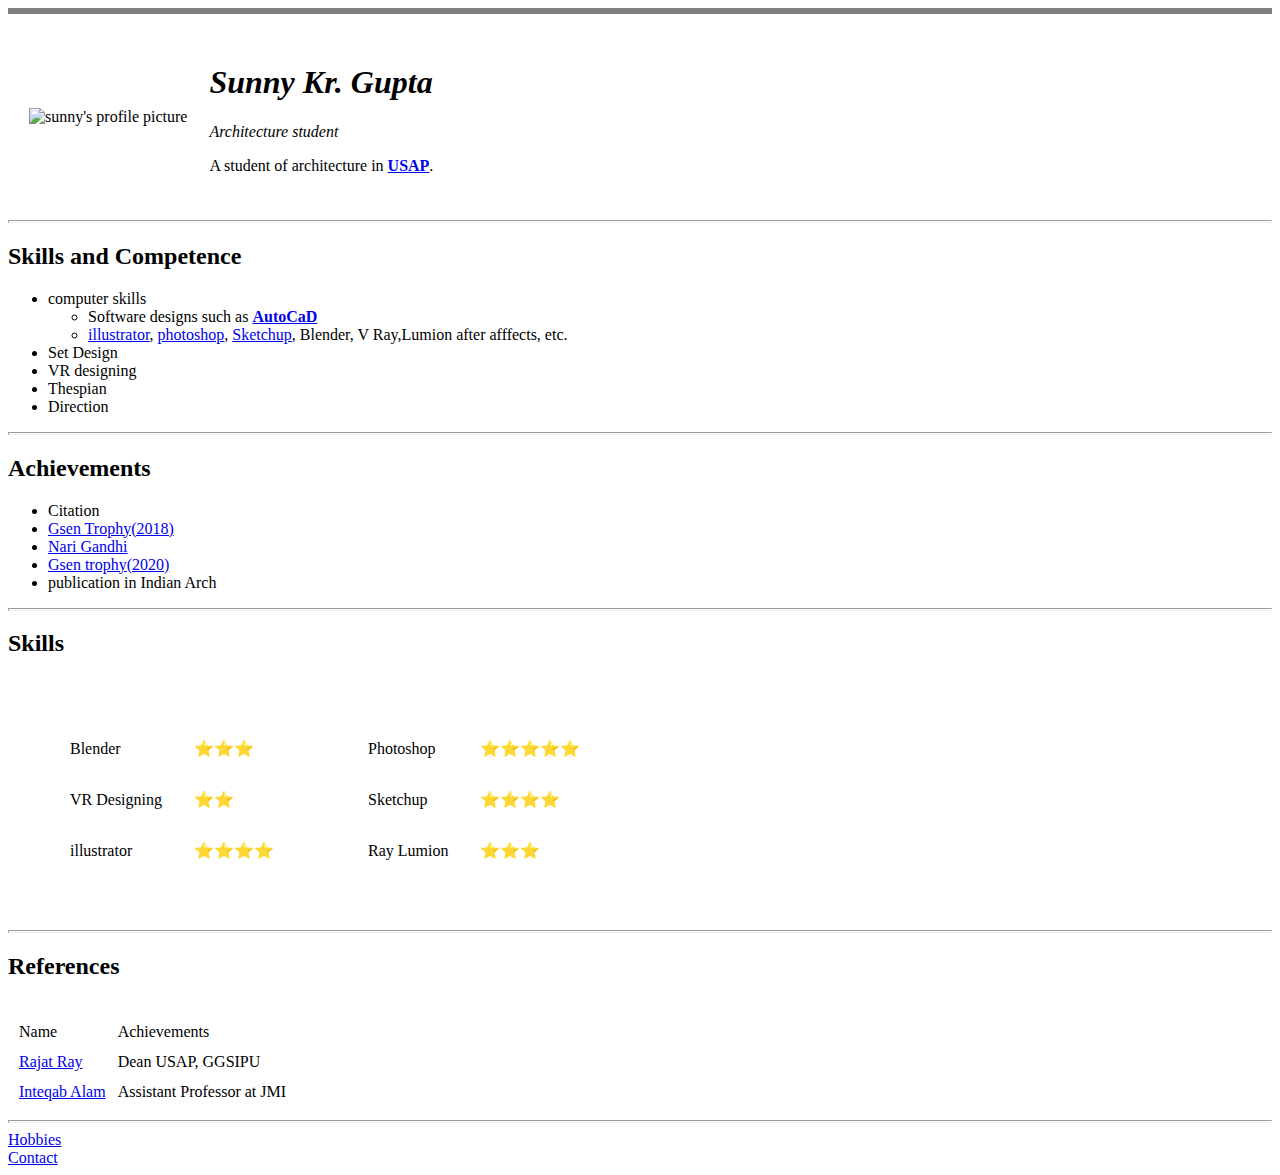
==== index.html @ 544b960a "fixed some issues" ====
<!DOCTYPE html>

<head>
  <meta charset="utf-8">
  <title>Prince's first file</title>
</head>

<body>
  <hr size="6" noshade>
  <table cellspacing="20">
    <tr>
      <td>
        <img src="sunny.png" width="300" alt="sunny's profile picture">
      </td>
      <td>
        <h1><b><em>Sunny Kr. Gupta</em></b></h1>
        <p><em>Architecture student</em></p>

        <p>A student of architecture in <strong><a href="http://www.ipu.ac.in/usap/">USAP</a></strong>. </p>
      </td>
    </tr>

  </table>


  <hr size="3">

  <h2>Skills and Competence</h2>
  <ul>
    <li>computer skills</li>
    <ul>
      <li>Software designs such as <strong><a href="https://www.autodesk.com/education/free-software/autocad">AutoCaD</a></strong></li>
      <li><a href="https://en.wikipedia.org/wiki/Adobe_Illustrator">illustrator</a>,
        <a href="https://www.photoshop.com/en">photoshop</a>, <a href="https://www.sketchup.com/">Sketchup</a>, Blender, V Ray,Lumion after afffects, etc.</li>
    </ul>
    <li>Set Design</li>
    <li>VR designing</li>
    <li>Thespian</li>
    <li>Direction</li>
  </ul>
  <hr size="3">
  <h2>Achievements</h2>
  <ul>
    <li>Citation</li>
    <li><a href="https://architexturez.net/doc/az-cf-186681">Gsen Trophy(2018)</a></li>
    <li><a href="http://nasatrophies.tripod.com/id10.html">Nari Gandhi</a></li>
    <li><a href="https://architexturez.net/doc/az-cf-186681">Gsen trophy(2020)</a></li>
    <li>publication in Indian Arch</li>
  </ul>
  <hr size="3">
  <h2>Skills</h2>
  <table cellspacing="30">
    <tr>
      <td><table cellspacing="30">
        <tr>
          <td>Blender</td>
          <td>⭐⭐⭐</td>
        </tr>
        <tr>
          <td>VR Designing</td>
          <td>⭐⭐</td>
        </tr>
        <tr>
          <td>illustrator</td>
          <td>⭐⭐⭐⭐</td>
        </tr>
      </table>
         </td>
         <td>  <table cellspacing="30">
             <tr>
               <td>Photoshop</td>
               <td>⭐⭐⭐⭐⭐</td>
             </tr>
             <tr>
               <td>Sketchup</td>
               <td>⭐⭐⭐⭐</td>
             </tr>
             <tr>
               <td>Ray Lumion</td>
               <td>⭐⭐⭐</td>
             </tr>
           </table></td>



    </tr>



  </table>

  <hr size="3">
  <h2>References</h2>
  <table cellspacing="10">
    <th>
      <tr>
        <td> Name </td>
        <td> Achievements</td>
      </tr>
    </th>
    <tb>
      <tr>
        <td><a href="http://www.ipu.ac.in/usap/Professors.php">Rajat Ray</a></td>
        <td>Dean USAP, GGSIPU</td>
      </tr>
      <tr>
        <td><a href="https://archinect.com/intekhab/contact">Inteqab Alam</a></td>
        <td>Assistant Professor at JMI</td>
      </tr>
    </tb>
  </table>
  <hr size="3">
  <a href="hobbies.html">Hobbies</a>
  <br>
  <a href="contact.html">Contact</a>


  </html>
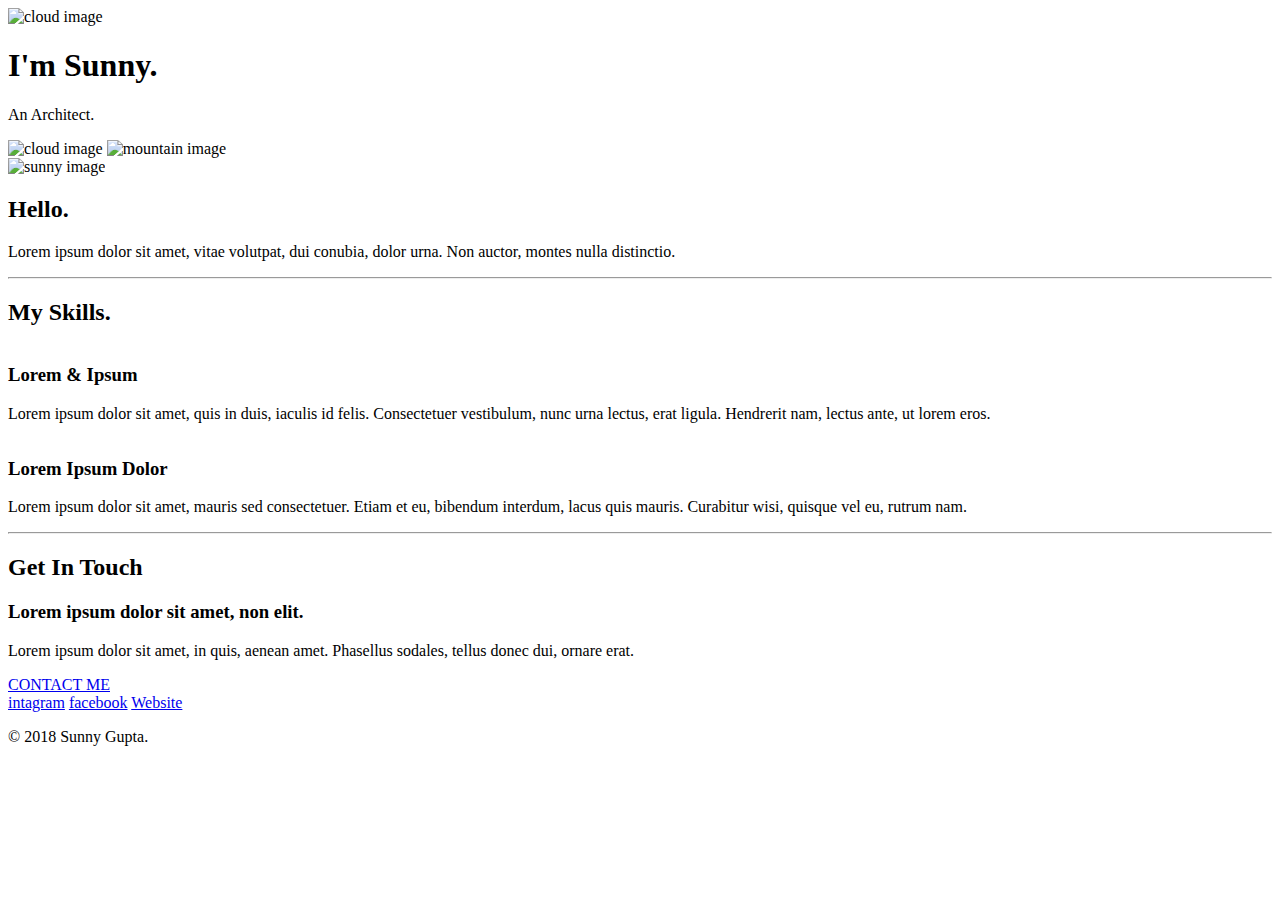
==== commit 7fb8efb9: "debug" ====
--- a/index.html
+++ b/index.html
@@ -1,118 +1,67 @@
-<!DOCTYPE html>
+<html>
+<head>
+  <meta charset="UTF-8">
+<meta content='width=device-width, initial-scale=1' name='viewport'/> 
+  <meta http-equiv="X-UA-Compatible" content="ie=edge">
+  <link rel="stylesheet" href="styles.css">
+  <link rel="icon" href="favicon.ico">
+  <title>Sunny kr. Gupta</title>
+</head>
+<body>
+  <div class="top-container">
+    <img class="top-cloud" src="cloud.png" alt="cloud image">
+    <h1>I'm Sunny.</h1>
+    <p class="color">An Architect.</p>
 
-<head>
-  <meta charset="utf-8">
-  <title>Prince's first file</title>
-</head>
+    <img class="bottom-cloud" src="cloud.png" alt="cloud image">
+    <img class="mountain" src="mountain.png" alt="mountain image">
 
-<body>
-  <hr size="6" noshade>
-  <table cellspacing="20">
-    <tr>
-      <td>
-        <img src="sunny.png" width="300" alt="sunny's profile picture">
-      </td>
-      <td>
-        <h1><b><em>Sunny Kr. Gupta</em></b></h1>
-        <p><em>Architecture student</em></p>
-
-        <p>A student of architecture in <strong><a href="http://www.ipu.ac.in/usap/">USAP</a></strong>. </p>
-      </td>
-    </tr>
-
-  </table>
+    <div class="middle-container">
+      <div class="profile">
+        <img class="photu"src="sunny.png" alt="sunny image">
+        <h2>Hello.</h2>
+        <p>Lorem ipsum dolor sit amet, vitae volutpat, dui conubia, dolor urna. Non auctor, montes nulla distinctio.</p>
+      </div>
+      <hr>
+      <div class="skills">
+        <h2>My Skills.</h2>
+        <div class="skill-row">
+          <img class="" src=computer.png" alt="">
+          <h3>Lorem & Ipsum</h3>
+          <p>Lorem ipsum dolor sit amet, quis in duis, iaculis id felis. Consectetuer vestibulum, nunc urna lectus, erat ligula. Hendrerit nam, lectus ante, ut lorem eros.</p>
+        </div>
+        <div class="skill-row">
+          <img class="" src="chillies.png" alt="">
+          <h3>Lorem Ipsum Dolor</h3>
+          <p>Lorem ipsum dolor sit amet, mauris sed consectetuer. Etiam et eu, bibendum interdum, lacus quis mauris. Curabitur wisi, quisque vel eu, rutrum nam.</p>
+        </div>
+      </div>
+      <hr>
+      <div class="contact-me">
+        <h2>Get In Touch</h2>
+        <h3>Lorem ipsum dolor sit amet, non elit.</h3>
+        <p>Lorem ipsum dolor sit amet, in quis, aenean amet. Phasellus sodales, tellus donec dui, ornare erat.</p>
+        <a class="btn" href="mailto:sunnygupta@email.com">CONTACT ME</a>
+      </div>
+    </div>
 
 
-  <hr size="3">
-
-  <h2>Skills and Competence</h2>
-  <ul>
-    <li>computer skills</li>
-    <ul>
-      <li>Software designs such as <strong><a href="https://www.autodesk.com/education/free-software/autocad">AutoCaD</a></strong></li>
-      <li><a href="https://en.wikipedia.org/wiki/Adobe_Illustrator">illustrator</a>,
-        <a href="https://www.photoshop.com/en">photoshop</a>, <a href="https://www.sketchup.com/">Sketchup</a>, Blender, V Ray,Lumion after afffects, etc.</li>
-    </ul>
-    <li>Set Design</li>
-    <li>VR designing</li>
-    <li>Thespian</li>
-    <li>Direction</li>
-  </ul>
-  <hr size="3">
-  <h2>Achievements</h2>
-  <ul>
-    <li>Citation</li>
-    <li><a href="https://architexturez.net/doc/az-cf-186681">Gsen Trophy(2018)</a></li>
-    <li><a href="http://nasatrophies.tripod.com/id10.html">Nari Gandhi</a></li>
-    <li><a href="https://architexturez.net/doc/az-cf-186681">Gsen trophy(2020)</a></li>
-    <li>publication in Indian Arch</li>
-  </ul>
-  <hr size="3">
-  <h2>Skills</h2>
-  <table cellspacing="30">
-    <tr>
-      <td><table cellspacing="30">
-        <tr>
-          <td>Blender</td>
-          <td>⭐⭐⭐</td>
-        </tr>
-        <tr>
-          <td>VR Designing</td>
-          <td>⭐⭐</td>
-        </tr>
-        <tr>
-          <td>illustrator</td>
-          <td>⭐⭐⭐⭐</td>
-        </tr>
-      </table>
-         </td>
-         <td>  <table cellspacing="30">
-             <tr>
-               <td>Photoshop</td>
-               <td>⭐⭐⭐⭐⭐</td>
-             </tr>
-             <tr>
-               <td>Sketchup</td>
-               <td>⭐⭐⭐⭐</td>
-             </tr>
-             <tr>
-               <td>Ray Lumion</td>
-               <td>⭐⭐⭐</td>
-             </tr>
-           </table></td>
+    <div class="bottom-container">
+      <a class="footer-link" href="https://www.intagram.com/s.u.n.s.u.n.n.y">intagram</a>
+      <a class="footer-link" href="https://facebook.com/s.u.n.s.u.n.n.y">facebook</a>
+      <a class="footer-link" href="https://www.appbrewery.co/">Website</a>
+      <p>© 2018 Sunny Gupta.</p>
 
 
 
-    </tr>
+    </div>
+    <div class="wrapper">
+	<div class="pos text"></div>
+	<div class="pos mountain1"></div>
+	<div class="pos mountain2"></div>
+</div>
 
 
 
-  </table>
-
-  <hr size="3">
-  <h2>References</h2>
-  <table cellspacing="10">
-    <th>
-      <tr>
-        <td> Name </td>
-        <td> Achievements</td>
-      </tr>
-    </th>
-    <tb>
-      <tr>
-        <td><a href="http://www.ipu.ac.in/usap/Professors.php">Rajat Ray</a></td>
-        <td>Dean USAP, GGSIPU</td>
-      </tr>
-      <tr>
-        <td><a href="https://archinect.com/intekhab/contact">Inteqab Alam</a></td>
-        <td>Assistant Professor at JMI</td>
-      </tr>
-    </tb>
-  </table>
-  <hr size="3">
-  <a href="hobbies.html">Hobbies</a>
-  <br>
-  <a href="contact.html">Contact</a>
-
-
-  </html>
+</body>
+</html>
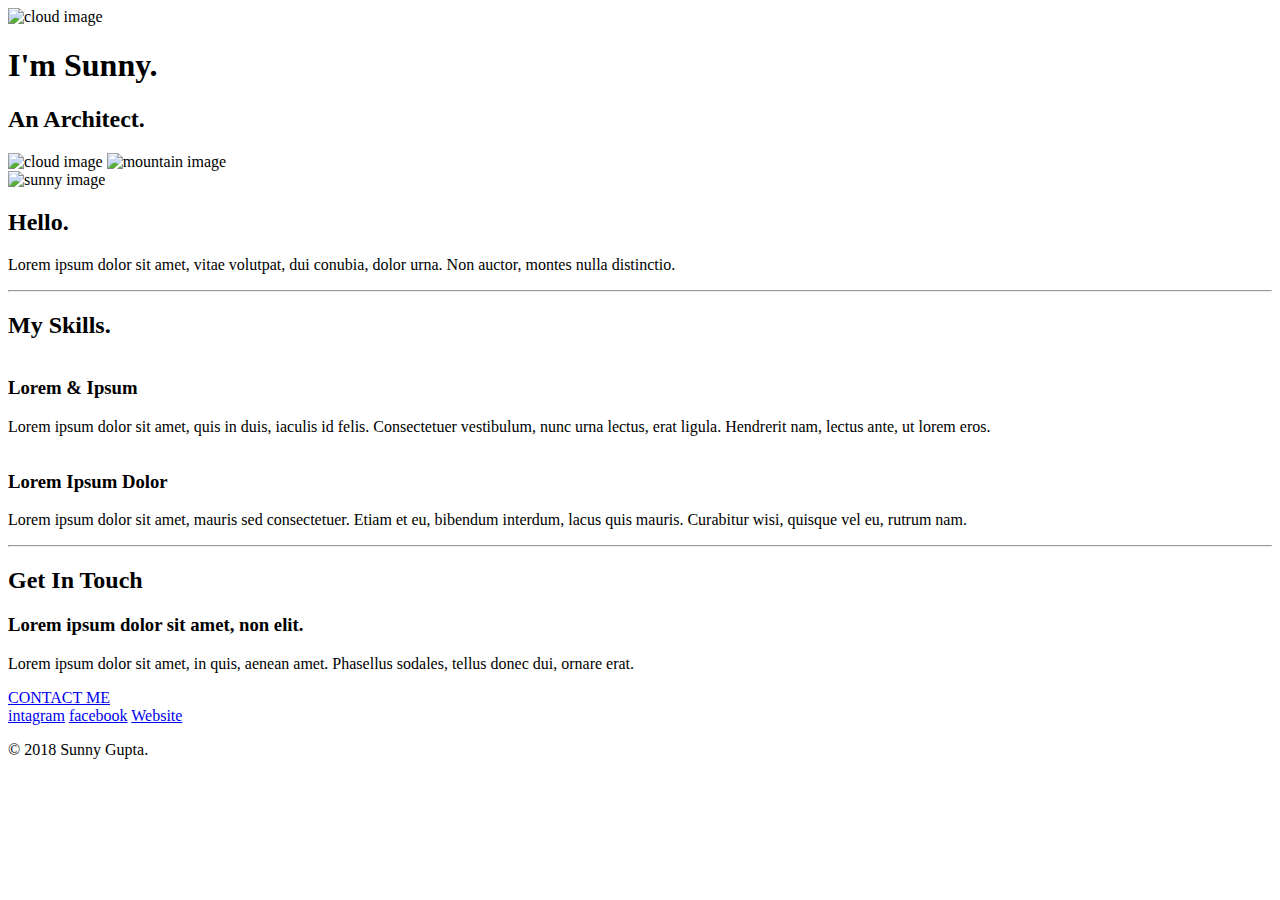
==== commit d8e619d1: "Add files via upload" ====
--- a/index.html
+++ b/index.html
@@ -1,24 +1,24 @@
 <html>
 <head>
   <meta charset="UTF-8">
-<meta content='width=device-width, initial-scale=1' name='viewport'/> 
+<meta content='width=device-width, initial-scale=1' name='viewport'>
   <meta http-equiv="X-UA-Compatible" content="ie=edge">
-  <link rel="stylesheet" href="styles.css">
+  <link rel="stylesheet" href="css/styles.css">
   <link rel="icon" href="favicon.ico">
   <title>Sunny kr. Gupta</title>
 </head>
 <body>
   <div class="top-container">
-    <img class="top-cloud" src="cloud.png" alt="cloud image">
+    <img class="top-cloud" src="images/cloud.png" alt="cloud image">
     <h1>I'm Sunny.</h1>
-    <p class="color">An Architect.</p>
+    <h2>An Architect.</h2>
 
-    <img class="bottom-cloud" src="cloud.png" alt="cloud image">
-    <img class="mountain" src="mountain.png" alt="mountain image">
+    <img class="bottom-cloud" src="images/cloud.png" alt="cloud image">
+    <img class="mountain" src="images/mountain.png" alt="mountain image">
 
     <div class="middle-container">
       <div class="profile">
-        <img class="photu"src="sunny.png" alt="sunny image">
+        <img class="photu"src="images/sunny.png" alt="sunny image">
         <h2>Hello.</h2>
         <p>Lorem ipsum dolor sit amet, vitae volutpat, dui conubia, dolor urna. Non auctor, montes nulla distinctio.</p>
       </div>
@@ -26,12 +26,12 @@
       <div class="skills">
         <h2>My Skills.</h2>
         <div class="skill-row">
-          <img class="" src=computer.png" alt="">
+          <img class="" src="images/computer.png" alt="">
           <h3>Lorem & Ipsum</h3>
           <p>Lorem ipsum dolor sit amet, quis in duis, iaculis id felis. Consectetuer vestibulum, nunc urna lectus, erat ligula. Hendrerit nam, lectus ante, ut lorem eros.</p>
         </div>
         <div class="skill-row">
-          <img class="" src="chillies.png" alt="">
+          <img class="" src="images/chillies.png" alt="">
           <h3>Lorem Ipsum Dolor</h3>
           <p>Lorem ipsum dolor sit amet, mauris sed consectetuer. Etiam et eu, bibendum interdum, lacus quis mauris. Curabitur wisi, quisque vel eu, rutrum nam.</p>
         </div>
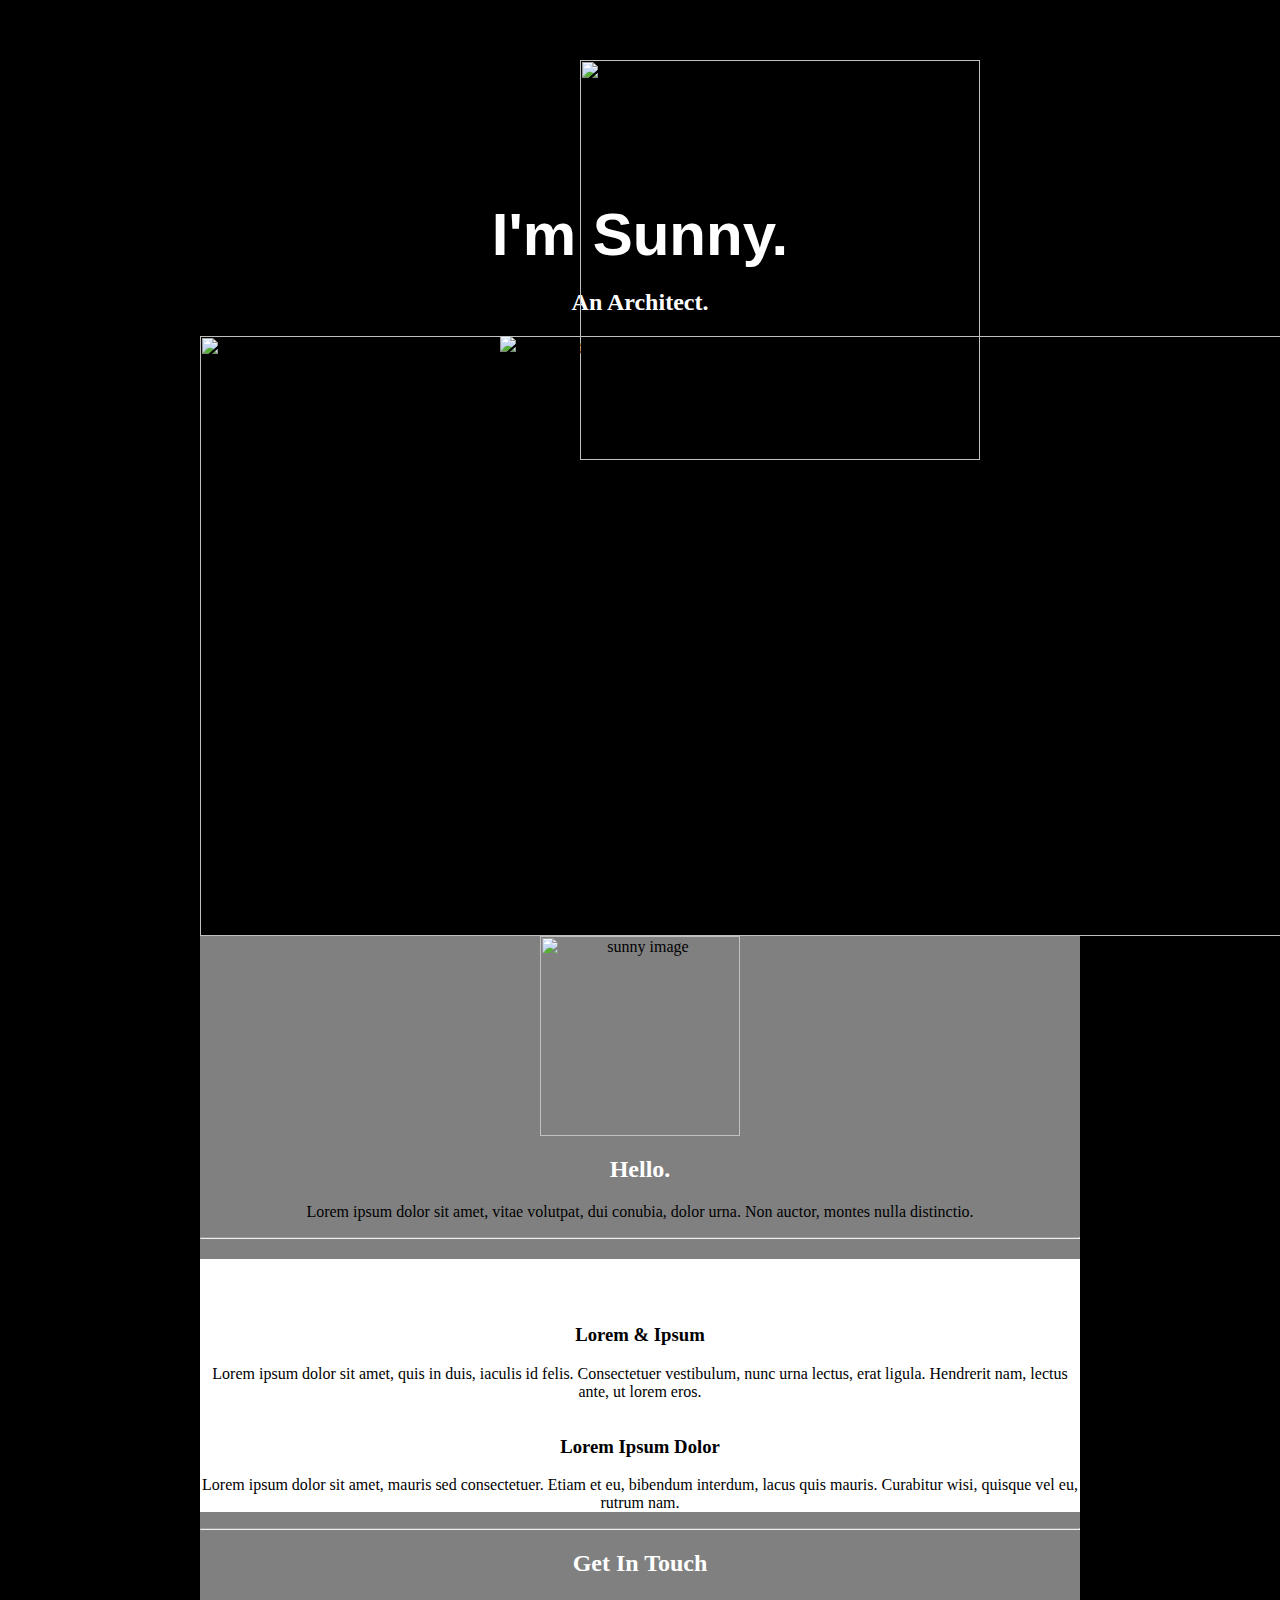
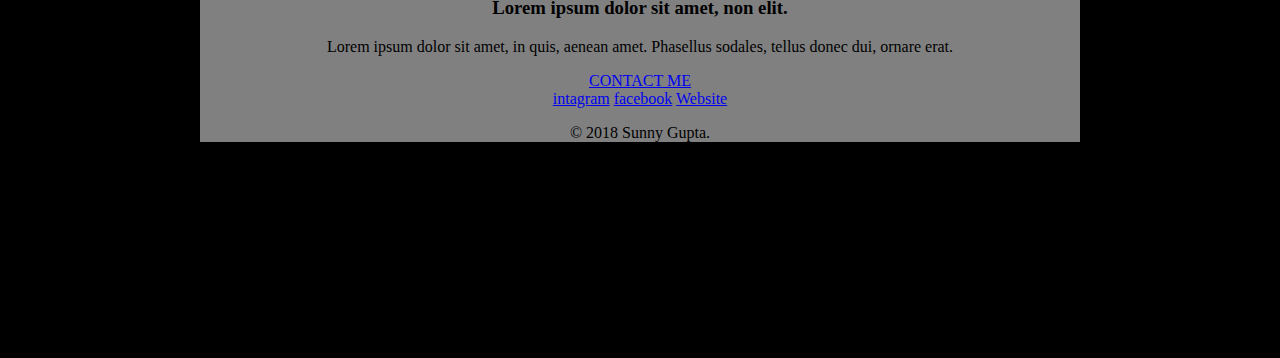
==== commit adfec35e: "Update index.html" ====
--- a/index.html
+++ b/index.html
@@ -3,22 +3,22 @@
   <meta charset="UTF-8">
 <meta content='width=device-width, initial-scale=1' name='viewport'>
   <meta http-equiv="X-UA-Compatible" content="ie=edge">
-  <link rel="stylesheet" href="css/styles.css">
+  <link rel="stylesheet" href="styles.css">
   <link rel="icon" href="favicon.ico">
   <title>Sunny kr. Gupta</title>
 </head>
 <body>
   <div class="top-container">
-    <img class="top-cloud" src="images/cloud.png" alt="cloud image">
+    <img class="top-cloud" src="cloud.png" alt="cloud image">
     <h1>I'm Sunny.</h1>
     <h2>An Architect.</h2>
 
-    <img class="bottom-cloud" src="images/cloud.png" alt="cloud image">
-    <img class="mountain" src="images/mountain.png" alt="mountain image">
+    <img class="bottom-cloud" src="cloud.png" alt="cloud image">
+    <img class="mountain" src="mountain.png" alt="mountain image">
 
     <div class="middle-container">
       <div class="profile">
-        <img class="photu"src="images/sunny.png" alt="sunny image">
+        <img class="photu"src="sunny.png" alt="sunny image">
         <h2>Hello.</h2>
         <p>Lorem ipsum dolor sit amet, vitae volutpat, dui conubia, dolor urna. Non auctor, montes nulla distinctio.</p>
       </div>
@@ -26,12 +26,12 @@
       <div class="skills">
         <h2>My Skills.</h2>
         <div class="skill-row">
-          <img class="" src="images/computer.png" alt="">
+          <img class="" src="computer.png" alt="">
           <h3>Lorem & Ipsum</h3>
           <p>Lorem ipsum dolor sit amet, quis in duis, iaculis id felis. Consectetuer vestibulum, nunc urna lectus, erat ligula. Hendrerit nam, lectus ante, ut lorem eros.</p>
         </div>
         <div class="skill-row">
-          <img class="" src="images/chillies.png" alt="">
+          <img class="" src="chillies.png" alt="">
           <h3>Lorem Ipsum Dolor</h3>
           <p>Lorem ipsum dolor sit amet, mauris sed consectetuer. Etiam et eu, bibendum interdum, lacus quis mauris. Curabitur wisi, quisque vel eu, rutrum nam.</p>
         </div>
--- a/styles.css
+++ b/styles.css
@@ -0,0 +1,60 @@
+.top-container{
+
+  padding: 20px;
+  position: relative;
+  padding: 200px;
+
+}
+@media only screen{
+body {
+  margin: 0px;
+  text-align: center;
+
+  background-color: black;
+}
+}
+h1 {
+margin: 0 auto 0 auto;
+display: block;
+font-size: 60px;
+font-family: "Comic Sans MS", cursive, sans-serif;
+color: white;
+}
+
+.middle-container{
+background-color: grey;
+}
+.bottom-container{
+background-color: grey;
+text-decoration-color: white
+
+}
+.bottom-cloud{
+position: absolute;
+left: 500px;
+}
+ .skills{
+  background-color: white;
+}
+
+.mountain{
+  width: 1200px;
+  height: 600px;
+  position: relative;
+}
+.top-cloud{
+ position: absolute;
+  right: 300px;
+  top: 60px;
+  width: 400px;
+}
+.photu{
+  width: 200px
+}
+.color{
+  font-family: "Comic Sans MS", cursive, sans-serif;
+  color: white;
+}
+h2{
+  color: white;
+}
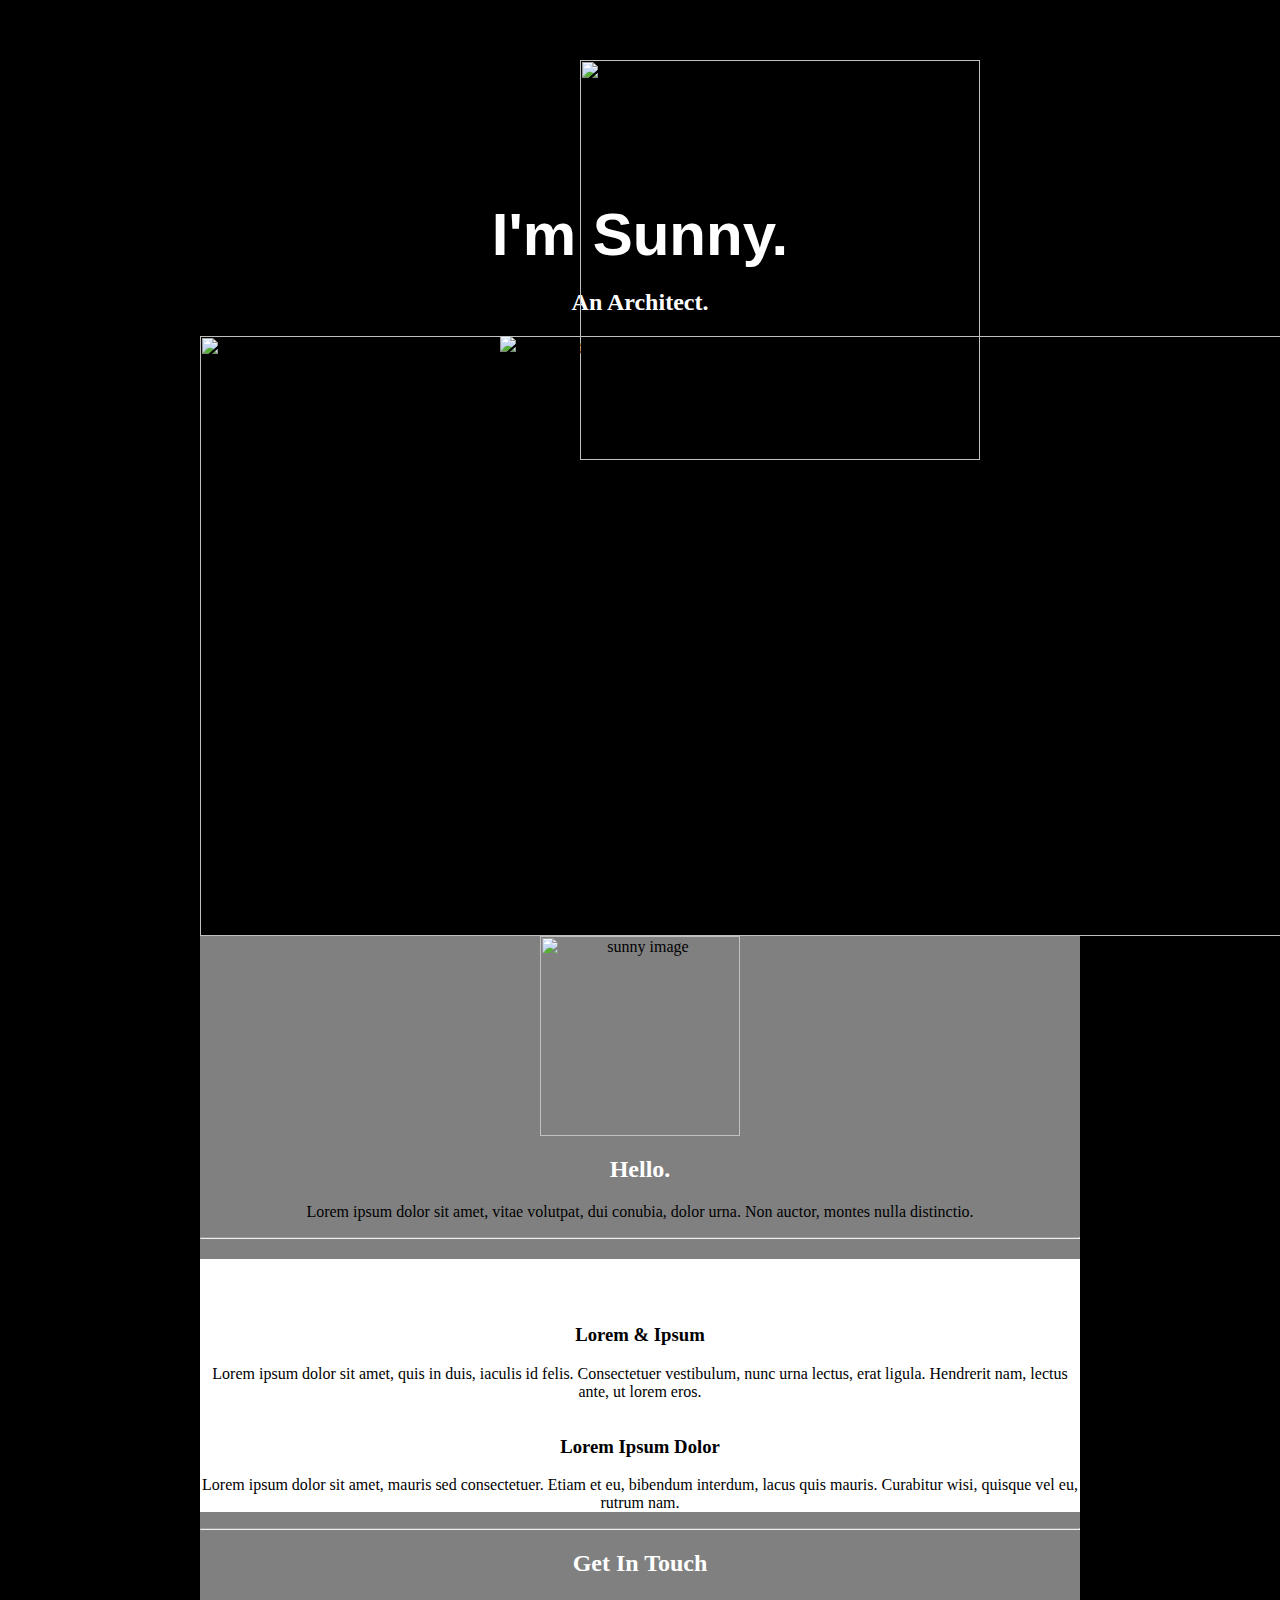
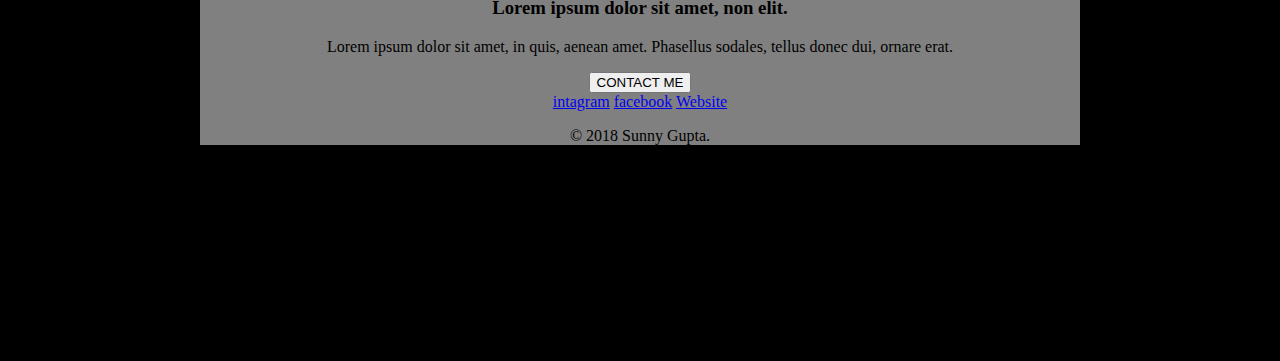
==== commit 7d5821cd: "Update index.html" ====
--- a/index.html
+++ b/index.html
@@ -1,12 +1,14 @@
 <html>
+
 <head>
   <meta charset="UTF-8">
-<meta content='width=device-width, initial-scale=1' name='viewport'>
+  <meta content="width=device-width, initial-scale=1.0" name="viewport">
   <meta http-equiv="X-UA-Compatible" content="ie=edge">
   <link rel="stylesheet" href="styles.css">
   <link rel="icon" href="favicon.ico">
   <title>Sunny kr. Gupta</title>
 </head>
+
 <body>
   <div class="top-container">
     <img class="top-cloud" src="cloud.png" alt="cloud image">
@@ -16,32 +18,34 @@
     <img class="bottom-cloud" src="cloud.png" alt="cloud image">
     <img class="mountain" src="mountain.png" alt="mountain image">
 
+
     <div class="middle-container">
       <div class="profile">
-        <img class="photu"src="sunny.png" alt="sunny image">
+        <img class="photu" src="sunny.png" alt="sunny image">
         <h2>Hello.</h2>
-        <p>Lorem ipsum dolor sit amet, vitae volutpat, dui conubia, dolor urna. Non auctor, montes nulla distinctio.</p>
+        <p class="txt">Lorem ipsum dolor sit amet, vitae volutpat, dui conubia, dolor urna. Non auctor, montes nulla distinctio.</p>
       </div>
-      <hr>
+      <hr >
       <div class="skills">
         <h2>My Skills.</h2>
         <div class="skill-row">
-          <img class="" src="computer.png" alt="">
+          <img class="computer" src="computer.png" alt="">
           <h3>Lorem & Ipsum</h3>
-          <p>Lorem ipsum dolor sit amet, quis in duis, iaculis id felis. Consectetuer vestibulum, nunc urna lectus, erat ligula. Hendrerit nam, lectus ante, ut lorem eros.</p>
+          <p class="lorem">Lorem ipsum dolor sit amet, quis in duis, iaculis id felis. Consectetuer vestibulum, nunc urna lectus, erat ligula. Hendrerit nam, lectus ante, ut lorem eros.</p>
         </div>
         <div class="skill-row">
-          <img class="" src="chillies.png" alt="">
-          <h3>Lorem Ipsum Dolor</h3>
-          <p>Lorem ipsum dolor sit amet, mauris sed consectetuer. Etiam et eu, bibendum interdum, lacus quis mauris. Curabitur wisi, quisque vel eu, rutrum nam.</p>
+          <img class="chillies" src="chillies.png" alt="">
+          <h3 class="txt2">Lorem Ipsum Dolor</h3>
+          <p class="ipsum">Lorem ipsum dolor sit amet, mauris sed consectetuer. Etiam et eu, bibendum interdum, lacus quis mauris. Curabitur wisi, quisque vel eu, rutrum nam.</p>
         </div>
       </div>
       <hr>
       <div class="contact-me">
+
         <h2>Get In Touch</h2>
         <h3>Lorem ipsum dolor sit amet, non elit.</h3>
         <p>Lorem ipsum dolor sit amet, in quis, aenean amet. Phasellus sodales, tellus donec dui, ornare erat.</p>
-        <a class="btn" href="mailto:sunnygupta@email.com">CONTACT ME</a>
+          <button class="button" type="button" onclick="alert('Hello world!')">CONTACT ME</button>
       </div>
     </div>
 
@@ -56,12 +60,13 @@
 
     </div>
     <div class="wrapper">
-	<div class="pos text"></div>
-	<div class="pos mountain1"></div>
-	<div class="pos mountain2"></div>
-</div>
+      <div class="pos text"></div>
+      <div class="pos mountain1"></div>
+      <div class="pos mountain2"></div>
+    </div>
 
 
 
 </body>
+
 </html>
